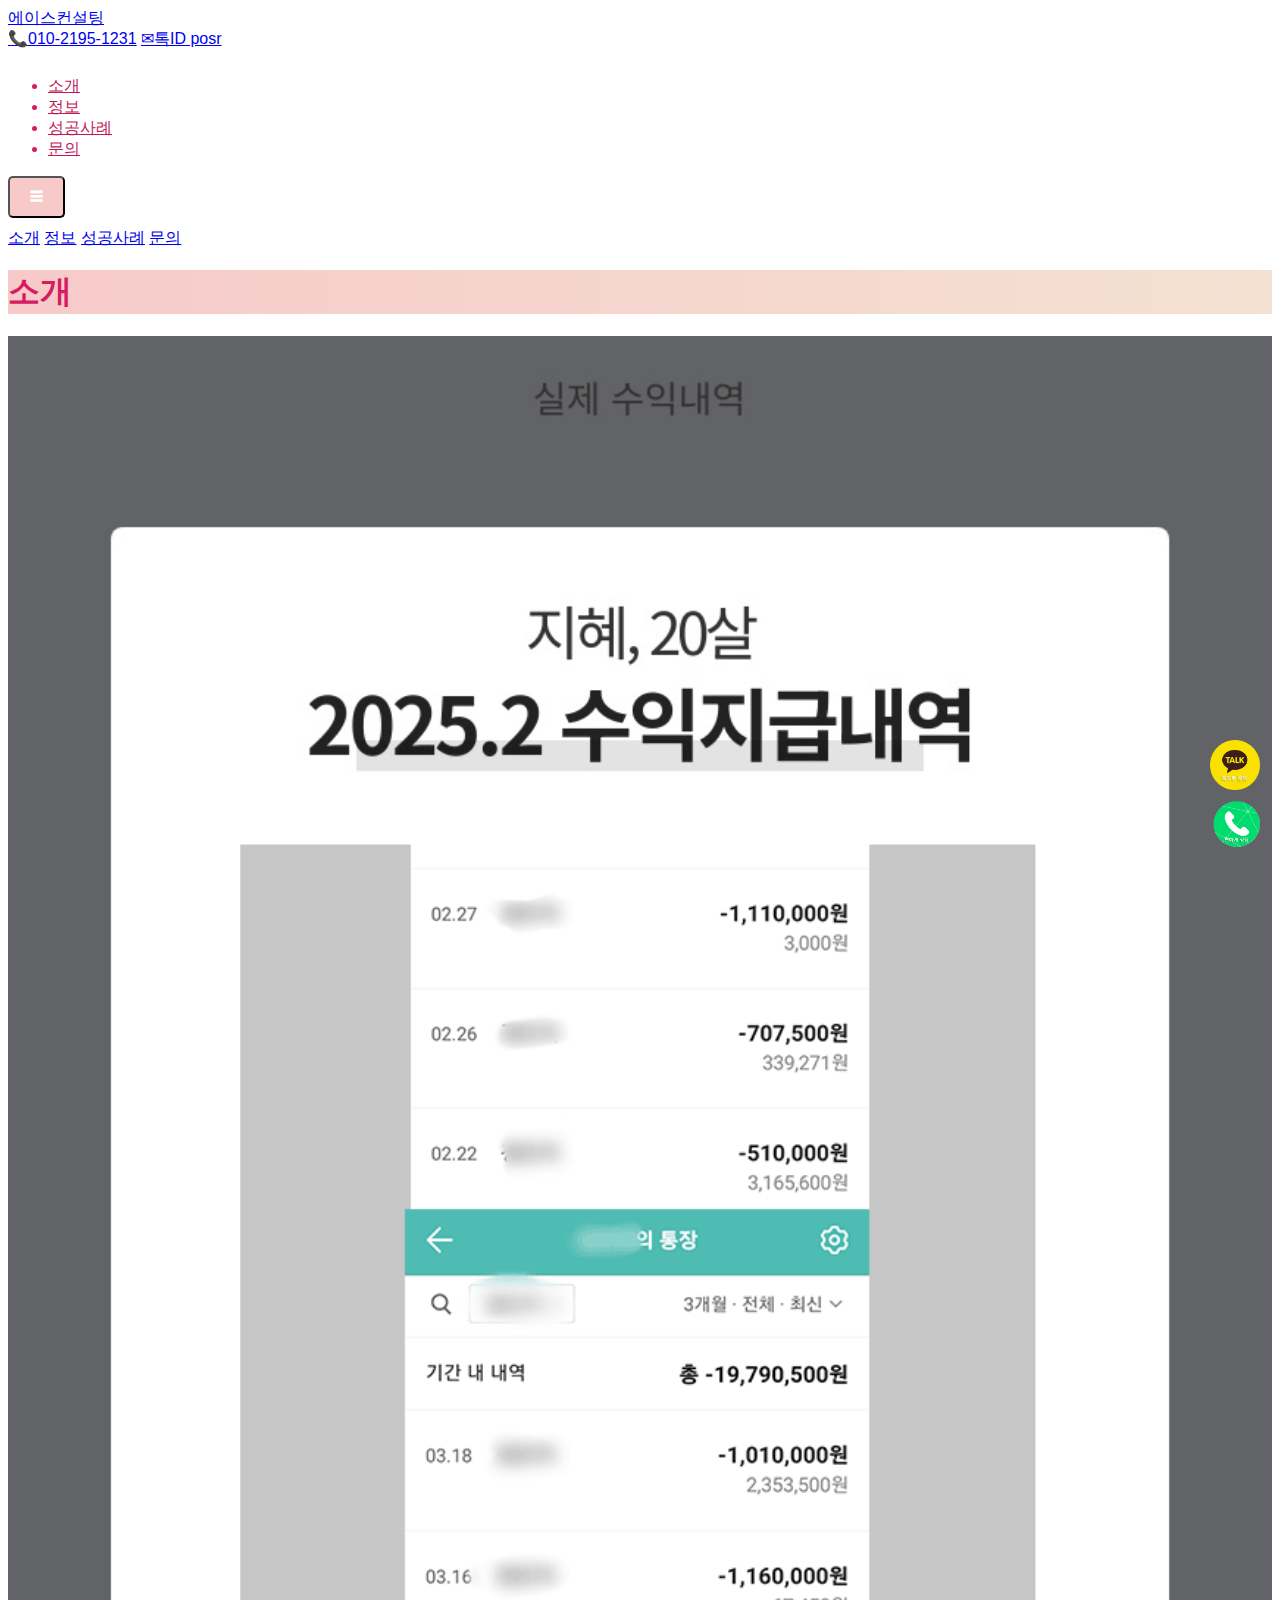
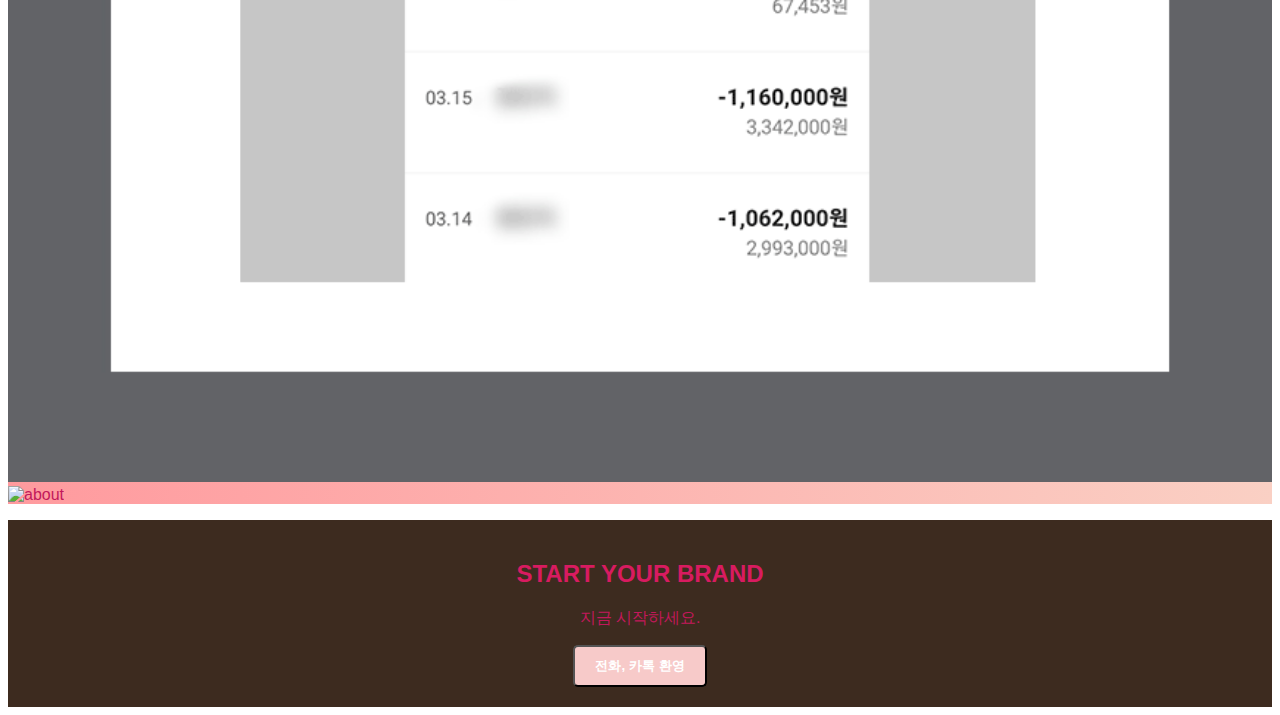
==== about.html @ 168dc88e "Add files via upload" ====
<!DOCTYPE html>
<html lang="ko">
<head>
    <meta charset="UTF-8">
    <meta name="viewport" content="width=device-width, initial-scale=1.0">
    <title>Start Your Brand</title>
    <script src="https://cdn.tailwindcss.com"></script>
    <script src="http://code.jquery.com/jquery-latest.min.js"></script> 
    <style>

        /*글자색상*/
        .fc_base { color: #5a3e36 ; }
        .fc_nav { color: #6b5b4d; }
        .fc_nav:hover { color: #3d2b1f; }
        .fc_head { color: #8b5e83; }
        .fc_sub { color: #746d5f; }
        .fc_btn { color: #ffffff; }
        .fc_foo { color: #3d2b1f; }

        /*  배경  */
        .bg_base { background : linear-gradient(to right, #f7cac9, #f4e1d2); }
        .bg_btn { background : linear-gradient(to right, #ff9a9e, #fad0c4); }

        body { 
            font-family: 'Noto Sans KR', sans-serif;
            color: #D81B60; /* 기본 텍스트 */ 
        }

        .floating-icons {
            position: fixed;
            right: 20px;
            bottom: 50px;
            display: flex;
            flex-direction: column;
            gap: 10px;
        }
        .floating-icons a {
            width: 50px;
            height: 50px;
            display: flex;
            align-items: center;
            justify-content: center;
/*            background-color: #25D366;*/
            border-radius: 50%;
/*            box-shadow: 0 4px 6px rgba(0, 0, 0, 0.1);*/
            transition: transform 0.3s ease;
        }
        .floating-icons a:hover { 
            transform: scale(1.3);
        }
        .floating-icons a img {
            width: 50px;
            height: 50px;
        }

        /* 헤더 제목 */ 
        h1, h2 {
            color: #D81B60; /* 모브 핑크 */
        }

        /* 본문 서브 텍스트 */
        p {
            color: #C2185B; /* 카키 브라운 */
        }
        /* 버튼 */
        button {
            background-color: #f7cac9;
            color: #ffffff;
            font-weight: bold;
            padding: 10px 20px;
            border-radius: 5px;
            transition: background 0.3s ease-in-out;
        }

        button:hover {
            background-color: #f4e1d2; /* 연한 베이지 */
        }

        /* 푸터 */
        footer {
            background-color: #3d2b1f;
            color: #ffffff;
            text-align: center;
            padding: 20px;
        }

        /* 네비게이션 애니메이션 */
        .nav-menu li a {
            color: #C2185B; /* 기본 브라운 */
            position: relative;
            transition: color 0.3s ease-in-out;
        }
        .nav-menu li a::after {
            content: '';
            position: absolute;
            left: 0;
            bottom: -3px;
            width: 100%;
            height: 2px;
            background-color: black;
            transform: scaleX(0);
            transition: transform 0.3s ease-in-out;
        }
        .nav-menu li a:hover {
            color: #3d2b1f; /* 호버 시 다크 초콜릿 브라운 */
        }
        .nav-menu li a:hover::after {
            transform: scaleX(1);
        }

     
        /* PC 버전에서 슬라이드 숨김 */
        @media (min-width: 1024px) {
            .slider-container {
                display: none;
            }
            .nav_bottom { padding : 10px 0 10px 0; }
        }


    </style>
</head>
<body>

    <!-- Navigation Bar (애니메이션 추가) -->
    <nav class="bg-white shadow-md relative top-0 left-0 w-full z-10">
        <div class="max-w-6xl mx-auto px-4">
            <!-- 상단 네비게이션 (로고 & 연락처) -->
            <div class="flex justify-between items-center py-2 border-b">
                <a href="#" class="text-2xl font-bold "> 에이스컨설팅 </a>
                <div class="flex space-x-4 text-sm text-gray-700">
                    <a href="tel:01021951231" class="hover:text-black transition-colors duration-300">📞010-2195-1231</a>
                    <a href="https://open.kakao.com/o/sXHWGclh" class="hover:text-black transition-colors duration-300">✉톡ID posr</a>
                </div>
            </div>
            <!-- 하단 네비게이션 (메뉴) -->
            <div class="flex justify-between items-center nav_bottom">
                <ul class="hidden md:flex space-x-6 nav-menu">
                    <li><a href="about.html" class="text-gray-700 hover:text-black"> 소개 </a></li>
                    <li><a href="features.html" class="text-gray-700 hover:text-black"> 정보 </a></li>
                    <li><a href="success.html" class="text-gray-700 hover:text-black"> 성공사례 </a></li>
                    <li><a href="contact.html" class="text-gray-700 hover:text-black"> 문의 </a></li>
                </ul>
                <!-- 모바일 메뉴 버튼 (햄버거 버튼 & 주변 영역) -->
                <div id="menu-button" class="md:hidden w-full cursor-pointer flex justify-end py-1">
                    <button class="text-gray-700 text-2xl px-4 py-0" id="menu-toggle">☰</button>
                </div>
            </div>
        </div>
        <!-- 모바일 드롭다운 메뉴 -->
        <div id="mobile-menu" class="hidden md:hidden flex-col bg-white shadow-md transition-all duration-300 overflow-hidden max-h-0 opacity-0">
            <a href="about.html" class="block py-2 px-4 text-gray-700 hover:bg-gray-200">소개</a>
            <a href="features.html" class="block py-2 px-4 text-gray-700 hover:bg-gray-200">정보</a>
            <a href="success.html" class="block py-2 px-4 text-gray-700 hover:bg-gray-200">성공사례</a>
            <a href="contact.html" class="block py-2 px-4 text-gray-700 hover:bg-gray-200">문의</a>
        </div>
    </nav>



    <!-- Hero Section -->
    <header class="text-center py-10 bg_base">
        <h1 class="text-5xl font-bold px-6 "> 소개  <span class=""></span></h1>
        <!-- <button class="mt-6 px-6 py-3 bg_btn text-white"> 소개 </button> -->
    </header>
    
    <!-- 브랜드 소개 -->
    <section class="text-center py-5  bg_btn">
        <h2 class="text-3xl font-semibold px-6 ">  </h2>
        <p class="mt-4 text-lg px-6 mx-5 whitespace-pre-line">
            <img src="퀸.gif" title="about" width="100%">
            <img src="퀸수정버전1.png" title="about" width="100%">
        </p>
    </section>


    <!-- 푸터 -->
    <footer class="py-8 text-center bg-gray-900 text-white">
        <h2 class="text-2xl font-bold">START YOUR BRAND</h2>
        <p class="mt-2">지금 시작하세요.</p>
        <button class="mt-4 px-6 py-3 bg-white text-black"> 전화, 카톡 환영 </button>
    </footer>

    <!-- Floating Chat & Call Icons -->
    <div class="floating-icons">
        <a href="https://open.kakao.com/o/sXHWGclh" target="_blank" title="카톡 상담">
            <img src="kakao.png" alt="카카오톡">
        </a>
        <a href="tel:01021951231" title="전화 상담">
            <img src="call.png" alt="전화">
        </a>
    </div>


    <!-- 네비게이션 모바일버전 -->
    <script>
        document.getElementById('menu-button').addEventListener('click', function() {
            var mobileMenu = document.getElementById('mobile-menu');

            if (mobileMenu.classList.contains('hidden')) {
                mobileMenu.classList.remove('hidden');
                mobileMenu.style.maxHeight = "300px";  // 애니메이션 효과
                mobileMenu.style.opacity = "1";
            } else {
                mobileMenu.style.maxHeight = "0";
                mobileMenu.style.opacity = "0";
                setTimeout(() => {
                    mobileMenu.classList.add('hidden');
                }, 300); // 애니메이션 지속시간 후 숨김 처리
            }
        });
        function toggleMenu() {
            const menu = document.querySelector(".nav-menu");
            menu.classList.toggle("open");
        }

    </script>

    
</body>
</html>
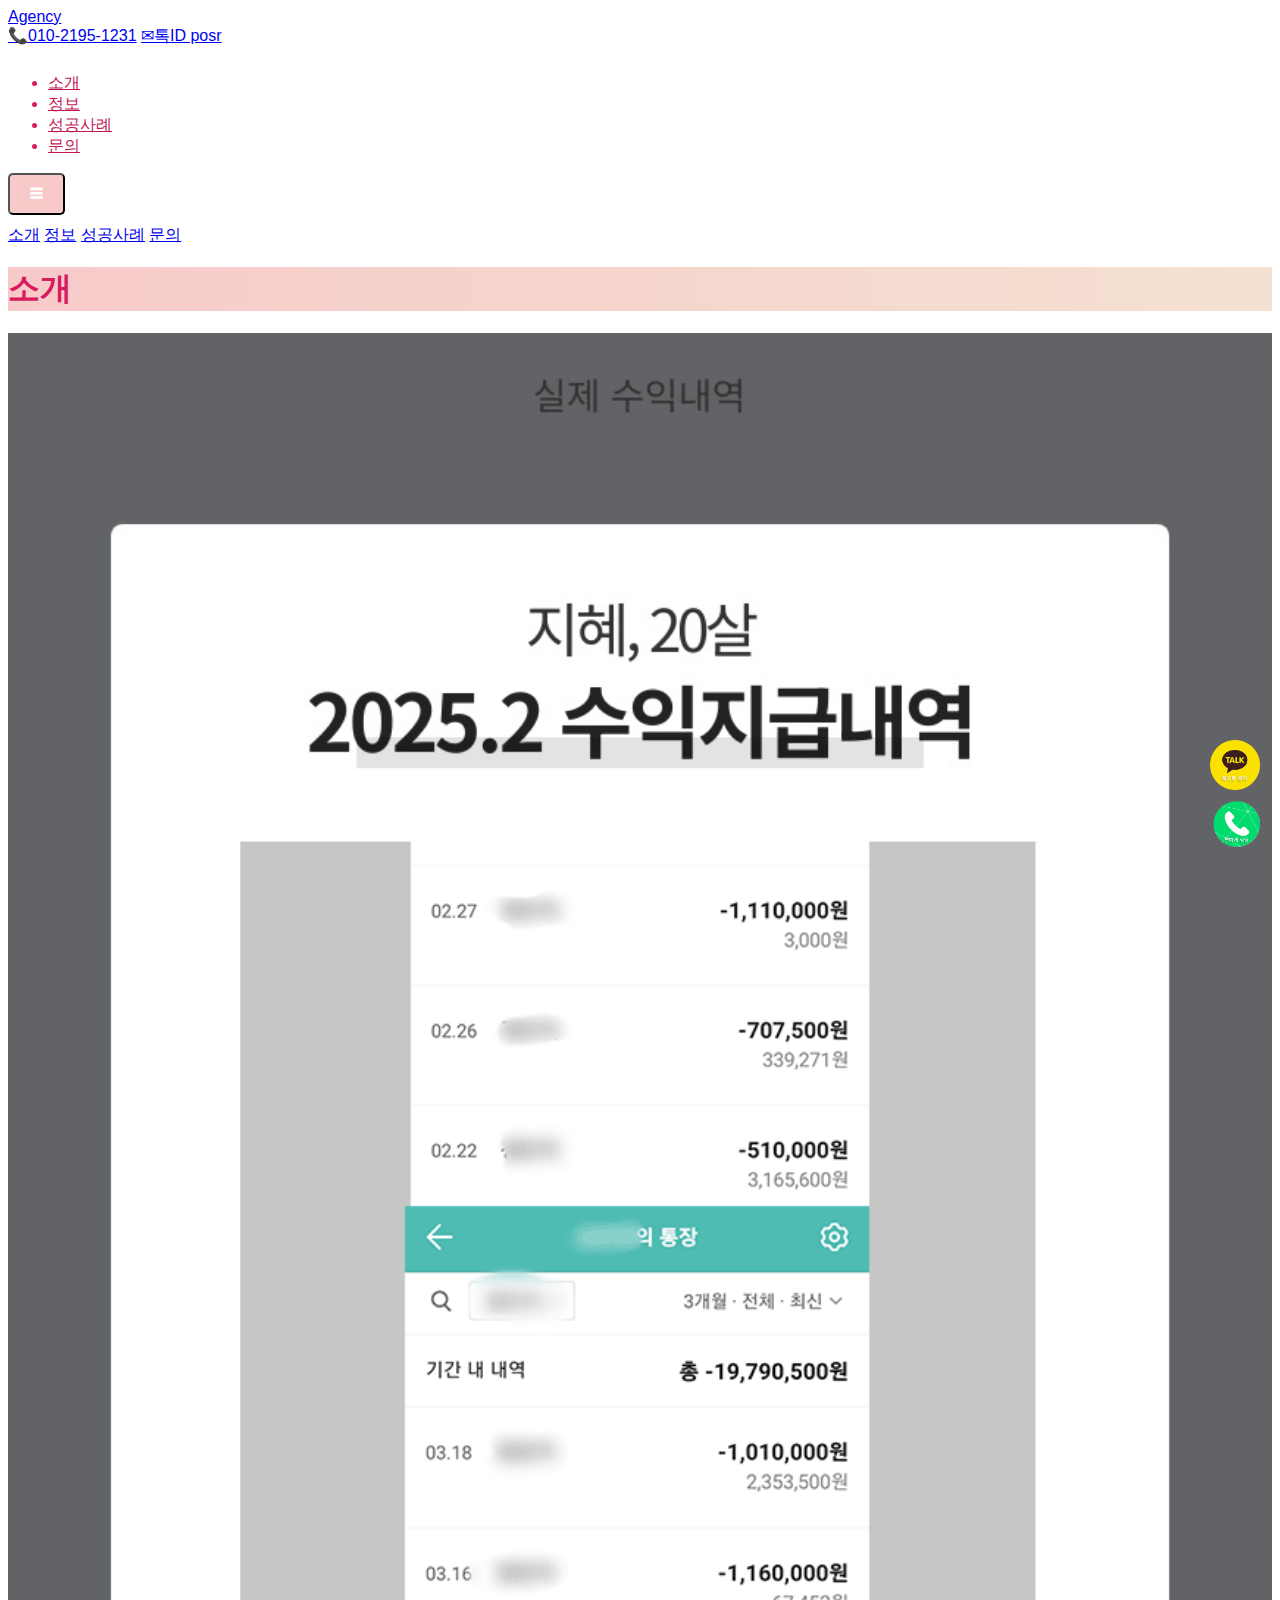
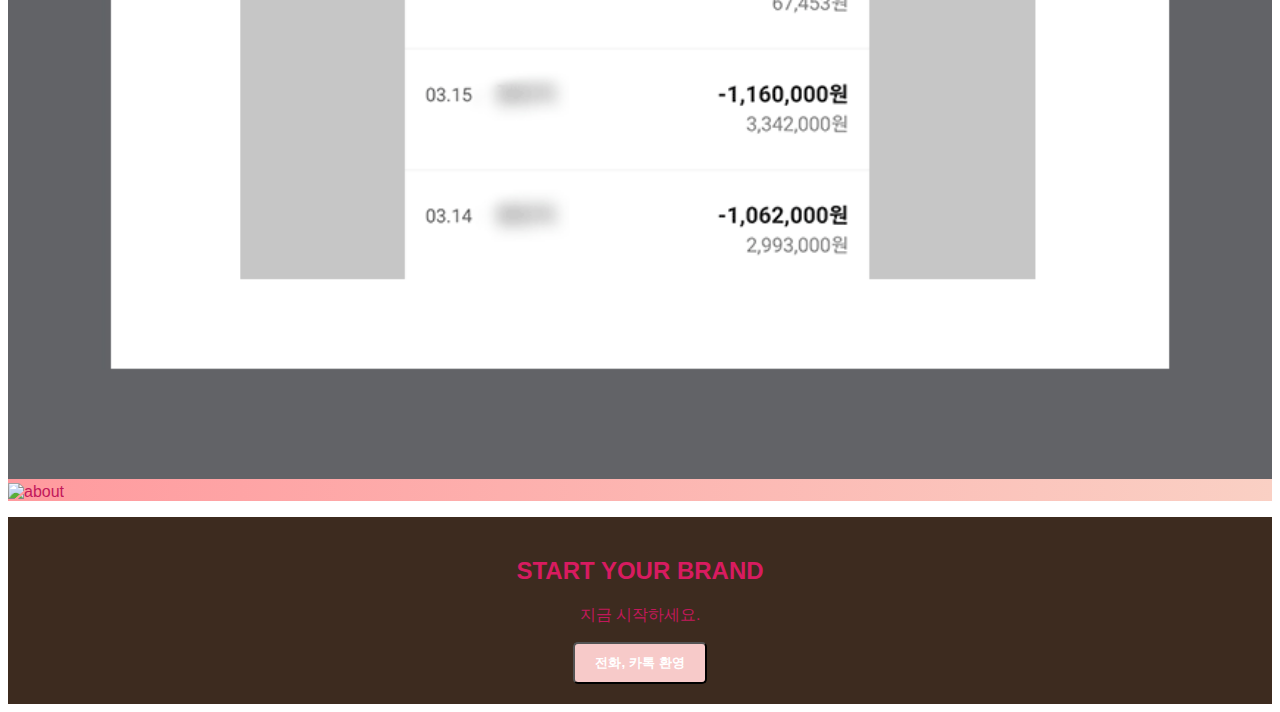
==== commit 8d8452d2: "Update about.html" ====
--- a/about.html
+++ b/about.html
@@ -127,7 +127,7 @@
         <div class="max-w-6xl mx-auto px-4">
             <!-- 상단 네비게이션 (로고 & 연락처) -->
             <div class="flex justify-between items-center py-2 border-b">
-                <a href="#" class="text-2xl font-bold "> 에이스컨설팅 </a>
+                <a href="index.html" class="text-2xl font-bold "> Agency </a>
                 <div class="flex space-x-4 text-sm text-gray-700">
                     <a href="tel:01021951231" class="hover:text-black transition-colors duration-300">📞010-2195-1231</a>
                     <a href="https://open.kakao.com/o/sXHWGclh" class="hover:text-black transition-colors duration-300">✉톡ID posr</a>
@@ -218,4 +218,4 @@
 
     
 </body>
-</html>+</html>
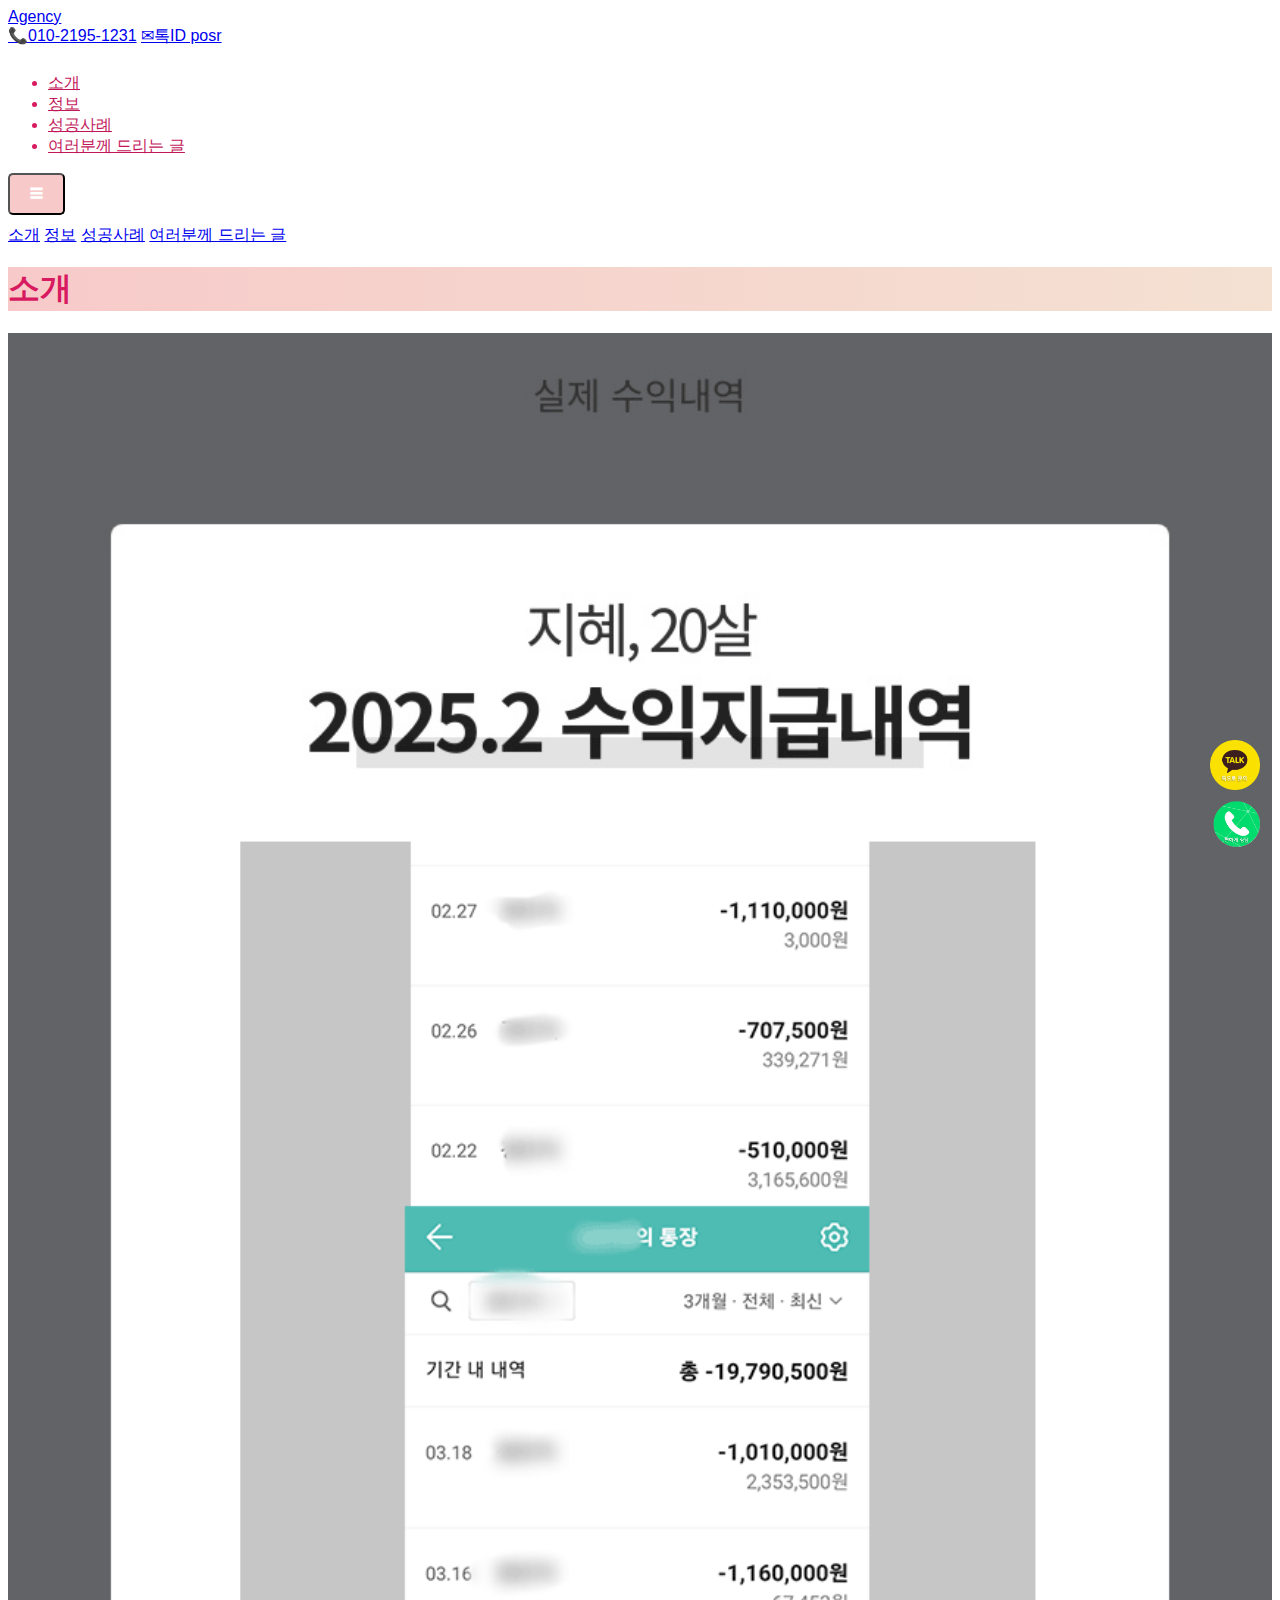
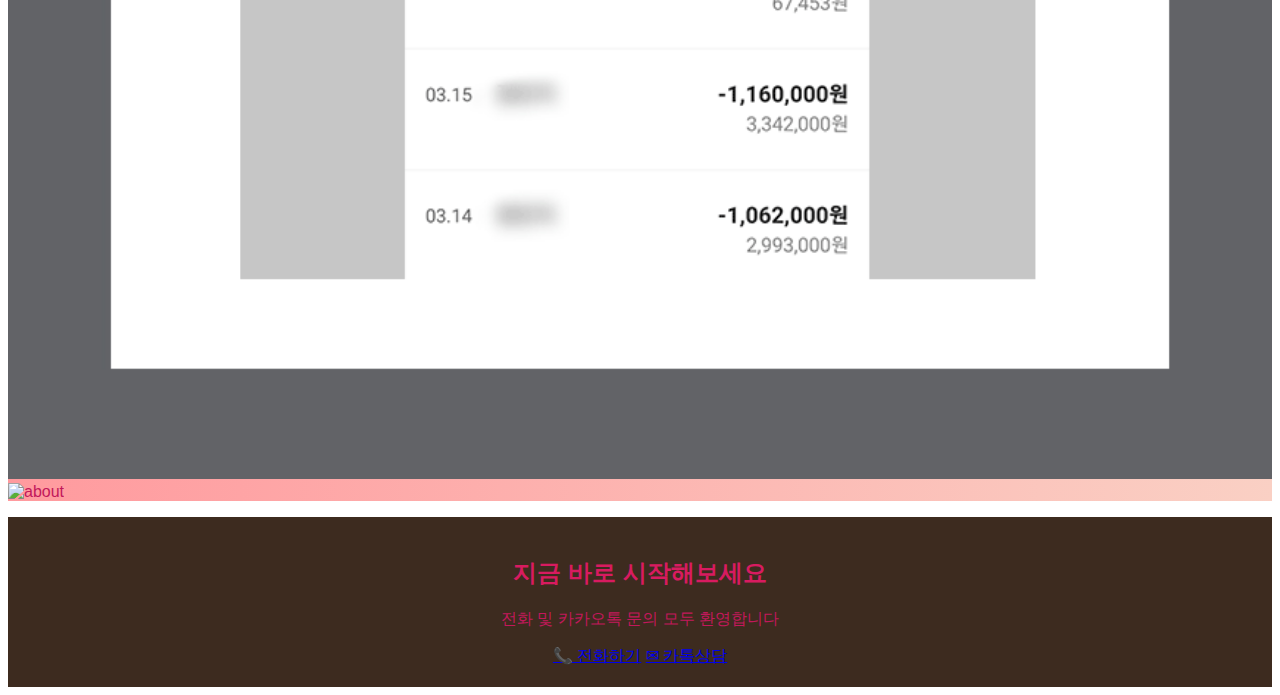
==== commit 8ee15f22: "Add files via upload" ====
--- a/about.html
+++ b/about.html
@@ -139,7 +139,7 @@
                     <li><a href="about.html" class="text-gray-700 hover:text-black"> 소개 </a></li>
                     <li><a href="features.html" class="text-gray-700 hover:text-black"> 정보 </a></li>
                     <li><a href="success.html" class="text-gray-700 hover:text-black"> 성공사례 </a></li>
-                    <li><a href="contact.html" class="text-gray-700 hover:text-black"> 문의 </a></li>
+                    <li><a href="contact.html" class="text-gray-700 hover:text-black"> 여러분께 드리는 글 </a></li>
                 </ul>
                 <!-- 모바일 메뉴 버튼 (햄버거 버튼 & 주변 영역) -->
                 <div id="menu-button" class="md:hidden w-full cursor-pointer flex justify-end py-1">
@@ -152,7 +152,7 @@
             <a href="about.html" class="block py-2 px-4 text-gray-700 hover:bg-gray-200">소개</a>
             <a href="features.html" class="block py-2 px-4 text-gray-700 hover:bg-gray-200">정보</a>
             <a href="success.html" class="block py-2 px-4 text-gray-700 hover:bg-gray-200">성공사례</a>
-            <a href="contact.html" class="block py-2 px-4 text-gray-700 hover:bg-gray-200">문의</a>
+            <a href="contact.html" class="block py-2 px-4 text-gray-700 hover:bg-gray-200">여러분께 드리는 글</a>
         </div>
     </nav>
 
@@ -175,10 +175,13 @@
 
 
     <!-- 푸터 -->
-    <footer class="py-8 text-center bg-gray-900 text-white">
-        <h2 class="text-2xl font-bold">START YOUR BRAND</h2>
-        <p class="mt-2">지금 시작하세요.</p>
-        <button class="mt-4 px-6 py-3 bg-white text-black"> 전화, 카톡 환영 </button>
+    <footer class="py-12 bg-gray-900 text-white text-center">
+      <h2 class="text-2xl font-bold mb-2">지금 바로 시작해보세요</h2>
+      <p class="text-sm text-gray-300">전화 및 카카오톡 문의 모두 환영합니다</p>
+      <div class="mt-4 space-x-4">
+        <a href="tel:01021951231" class="bg-white text-gray-800 px-6 py-2 rounded-full font-semibold hover:bg-gray-100 transition">📞 전화하기</a>
+        <a href="https://open.kakao.com/o/sXHWGclh" class="bg-cyan-500 text-white px-6 py-2 rounded-full font-semibold hover:bg-cyan-600 transition">✉ 카톡상담</a>
+      </div>
     </footer>
 
     <!-- Floating Chat & Call Icons -->
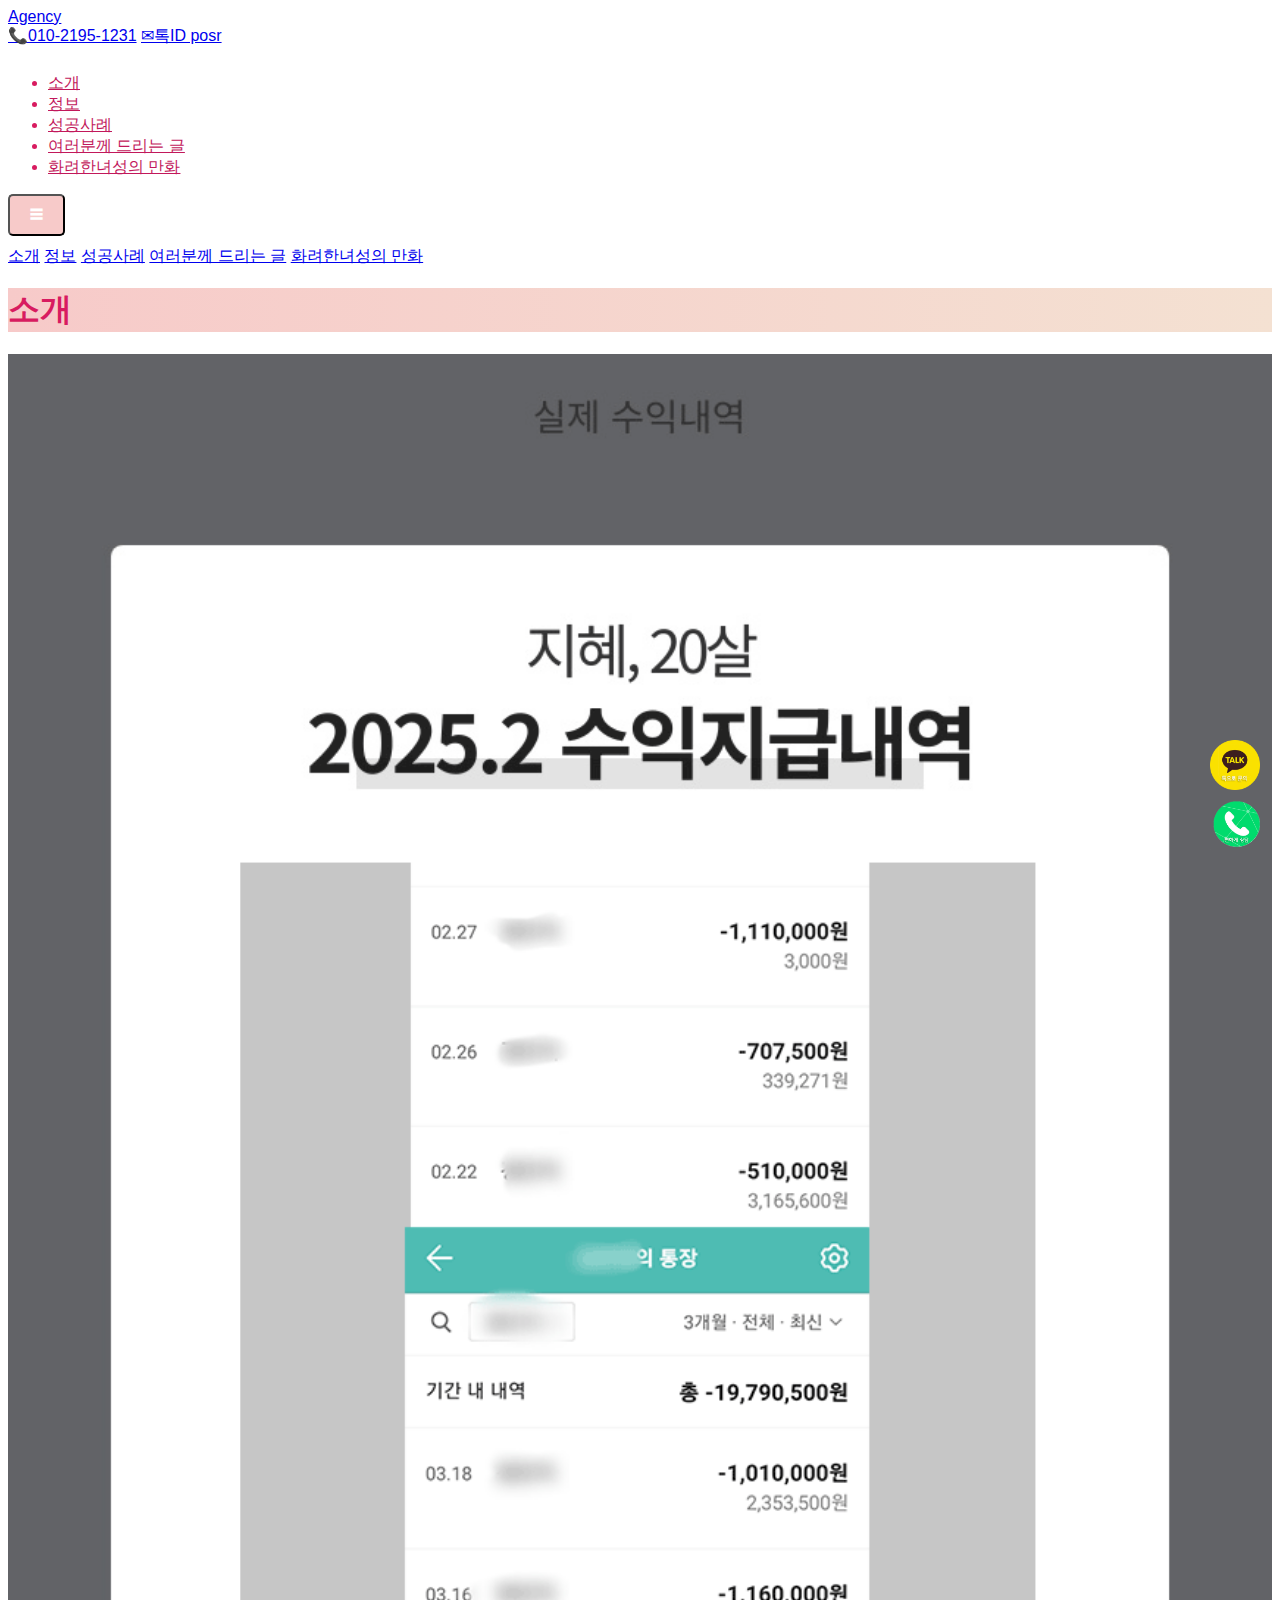
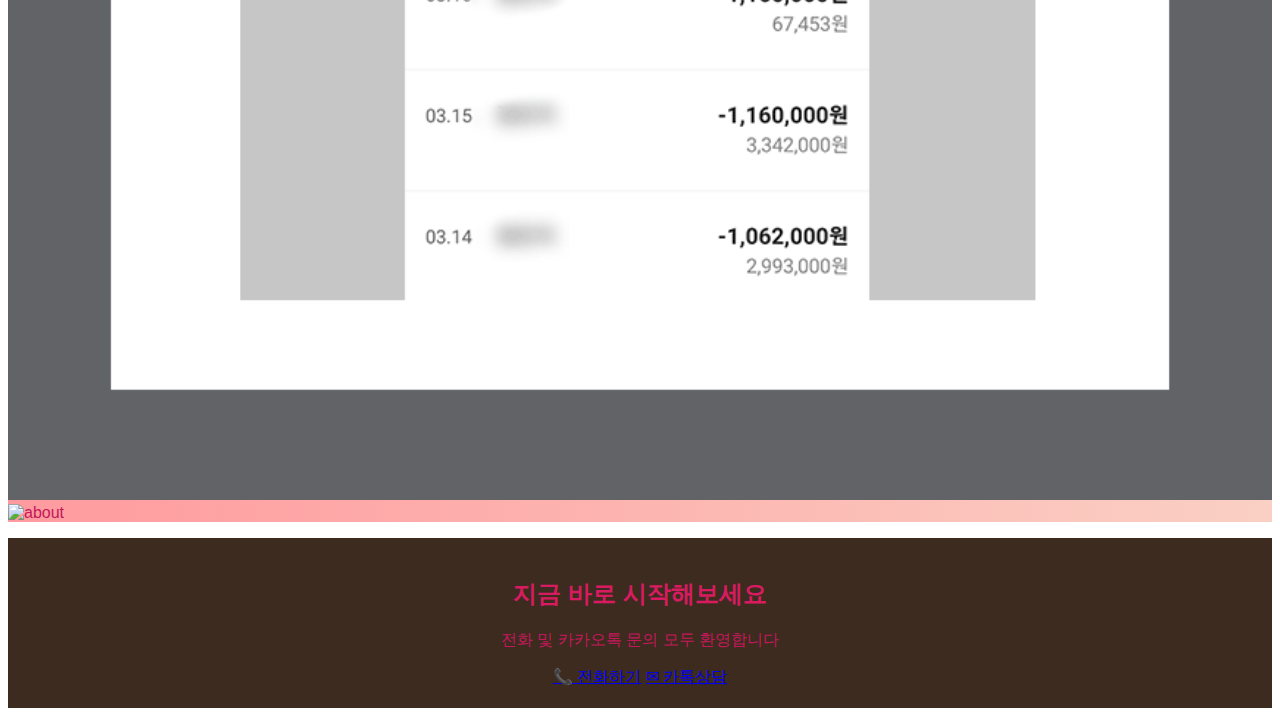
==== commit dcaa39c3: "Update about.html" ====
--- a/about.html
+++ b/about.html
@@ -6,6 +6,7 @@
     <title>Start Your Brand</title>
     <script src="https://cdn.tailwindcss.com"></script>
     <script src="http://code.jquery.com/jquery-latest.min.js"></script> 
+    <script src="script.js"></script> 
     <style>
 
         /*글자색상*/
@@ -140,6 +141,7 @@
                     <li><a href="features.html" class="text-gray-700 hover:text-black"> 정보 </a></li>
                     <li><a href="success.html" class="text-gray-700 hover:text-black"> 성공사례 </a></li>
                     <li><a href="contact.html" class="text-gray-700 hover:text-black"> 여러분께 드리는 글 </a></li>
+                    <li><a href="cartoon.html" class="text-gray-700 hover:text-black"> 화려한녀성의 만화 </a></li>
                 </ul>
                 <!-- 모바일 메뉴 버튼 (햄버거 버튼 & 주변 영역) -->
                 <div id="menu-button" class="md:hidden w-full cursor-pointer flex justify-end py-1">
@@ -153,15 +155,16 @@
             <a href="features.html" class="block py-2 px-4 text-gray-700 hover:bg-gray-200">정보</a>
             <a href="success.html" class="block py-2 px-4 text-gray-700 hover:bg-gray-200">성공사례</a>
             <a href="contact.html" class="block py-2 px-4 text-gray-700 hover:bg-gray-200">여러분께 드리는 글</a>
+            <a href="cartoon.html" class="block py-2 px-4 text-gray-700 hover:bg-gray-200">화려한녀성의 만화</a>
         </div>
     </nav>
 
 
 
-    <!-- Hero Section -->
-    <header class="text-center py-10 bg_base">
-        <h1 class="text-5xl font-bold px-6 "> 소개  <span class=""></span></h1>
-        <!-- <button class="mt-6 px-6 py-3 bg_btn text-white"> 소개 </button> -->
+    <!-- Hero Section --> 
+    <header class="text-center py-10 bg_base"> 
+        <h1 class="text-5xl font-bold px-6 "> 소개  <span class=""></span></h1> 
+        <!-- <button class="mt-6 px-6 py-3 bg_btn text-white"> 소개 </button> --> 
     </header>
     
     <!-- 브랜드 소개 -->
@@ -194,30 +197,10 @@
         </a>
     </div>
 
-
-    <!-- 네비게이션 모바일버전 -->
-    <script>
-        document.getElementById('menu-button').addEventListener('click', function() {
-            var mobileMenu = document.getElementById('mobile-menu');
-
-            if (mobileMenu.classList.contains('hidden')) {
-                mobileMenu.classList.remove('hidden');
-                mobileMenu.style.maxHeight = "300px";  // 애니메이션 효과
-                mobileMenu.style.opacity = "1";
-            } else {
-                mobileMenu.style.maxHeight = "0";
-                mobileMenu.style.opacity = "0";
-                setTimeout(() => {
-                    mobileMenu.classList.add('hidden');
-                }, 300); // 애니메이션 지속시간 후 숨김 처리
-            }
-        });
-        function toggleMenu() {
-            const menu = document.querySelector(".nav-menu");
-            menu.classList.toggle("open");
-        }
-
-    </script>
+    <script src="navi.js"></script>
+
+
+
 
     
 </body>
